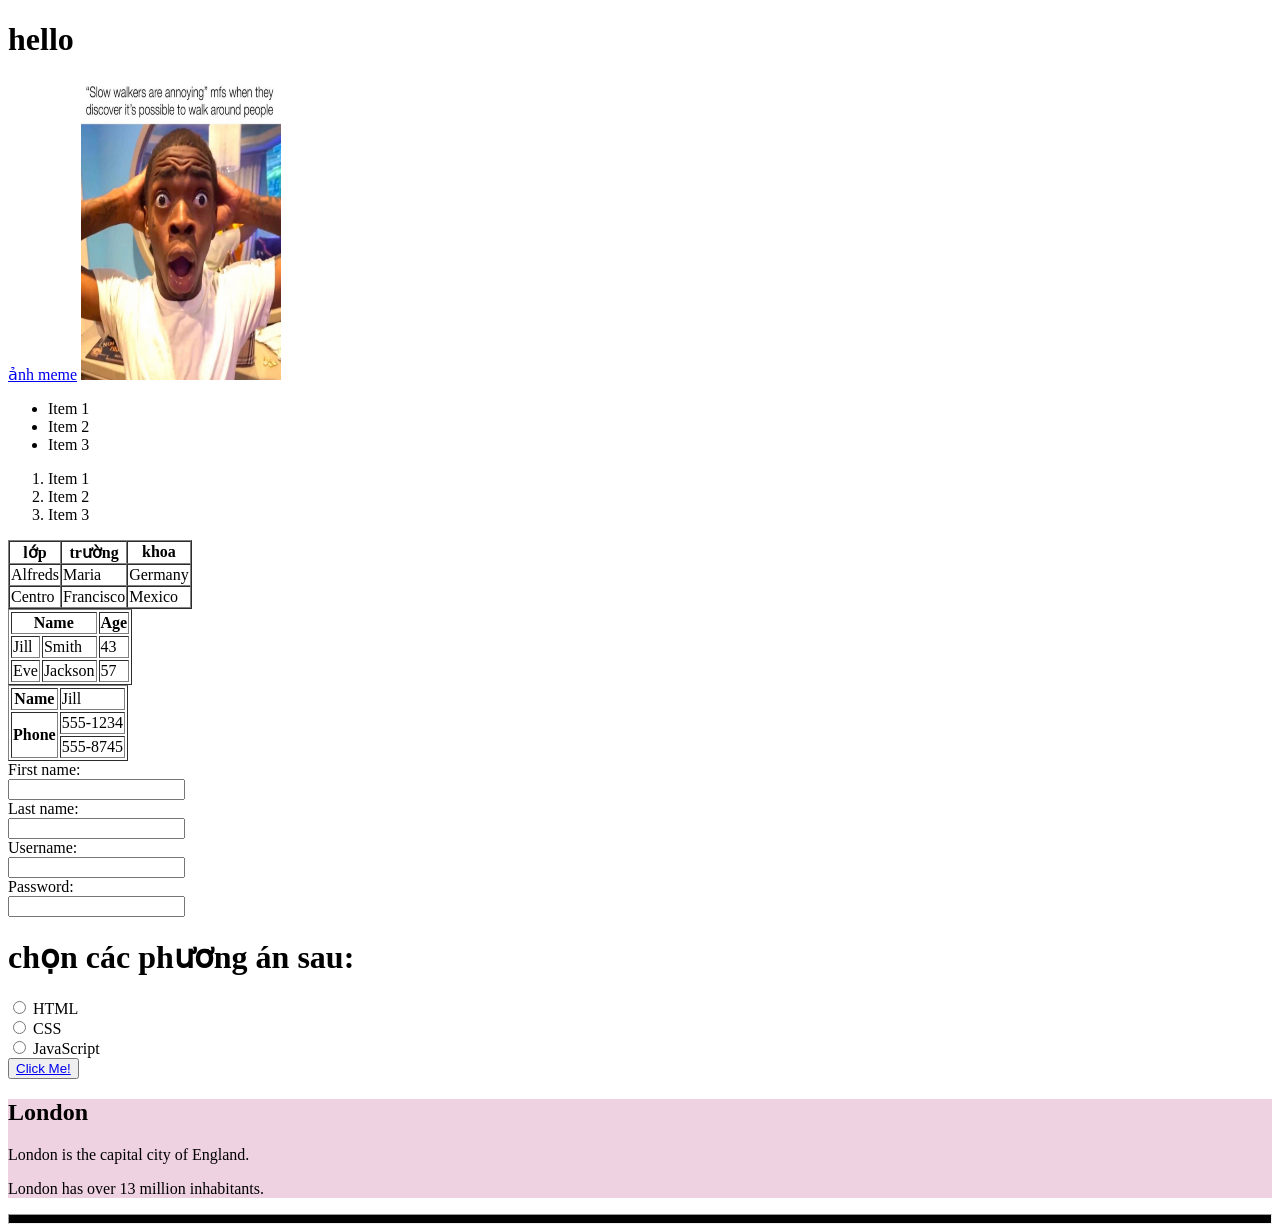
==== index.html @ ec56b26b "Add baitapbuoi2.html" ====
<!DOCTYPE html>
<html lang="en">
<head>
    <meta charset="UTF-8"> 
    <meta name="viewport" content="width=device-width, initial-scale=1.0">
    <title>buổi 2</title>
</head>
<body>
   <h1> hello </h1>
   
   <a href="https://th.bing.com/th/id/R.e246c617d7dd01ef287673edaaf67175?rik=CH4ikBURjWSPjQ&riu=http%3a%2f%2fimages3.memedroid.com%2fimages%2fUPLOADED880%2f6413dfac6a8c7.jpeg&ehk=TU5VbItav2xhgpBIYMyPhXkE5i9wfO3IJOYYCoslZnE%3d&risl=&pid=ImgRaw&r=0">ảnh meme</a>
   <img src="R.jpg" alt="Image" width="200" height="300" />
   <ul>
      <li>Item 1</li>
      <li>Item 2</li>
      <li>Item 3</li>
   </ul>
   <ol>
      <li>Item 1</li>
      <li>Item 2</li>
      <li>Item 3</li>
   </ol>
   <table border="1" cellspacing="0">
    <tr>
        <th>lớp</th>
        <th>trường</th>
        <th>khoa</th>
    </tr>
    <tr>
         <td>Alfreds</td>
         <td>Maria</td>
         <td>Germany</td>
    </tr>
    <tr>
        <td>Centro</td>
        <td>Francisco</td>
        <td>Mexico</td>
     </tr>
   </table>
   <table border="1">
  <tr>
    <th colspan="2">Name</th>
    <th>Age</th>
  </tr>
  <tr>
    <td>Jill</td>
    <td>Smith</td>
    <td>43</td>
  </tr>
  <tr>
    <td>Eve</td>
    <td>Jackson</td>
    <td>57</td>
  </tr>
</table>
   <table border="1">
  <tr>
    <th>Name</th>
    <td>Jill</td>
  </tr>
  <tr>
    <th rowspan="2">Phone</th>
    <td>555-1234</td>
  </tr>
  <tr>
    <td>555-8745</td>
  </tr>
</table>
<form>
  <label for="name">First name:</label><br />
  <input type="text" id="name" name="name" /><br />
  <label for="lname">Last name:</label><br />
  <input type="text" id="lname" name="lname" />
</form>
<form>
    <label for="username">Username:</label><br />
    <input type="text" id="username" name="username" /><br/>
    <label for="pwd">Password:</label><br />
    <input type="password" id="pwd" name="pwd" />
</form>
<h1>chọn các phương án sau: </h1>
<form>
  <input type="radio" id="html" name="fav_language" value="HTML" />
  <label for="html">HTML</label><br />
  <input type="radio" id="css" name="fav1_language" value="CSS" />
  <label for="css">CSS</label><br />
  <input
    type="radio"
    id="javascript"
    name="fav2_language"
    value="JavaScript"
  />
  <label for="javascript">JavaScript</label>
</form>
<button type="button">
    <a href="https://github.com/ChickenTTO/HIT_Web_Public_2025/blob/main/Buoi2/README.md">Click Me!</a>

</button>
<div style="background-color: #efd2e1">
  <h2>London</h2>
  <p>London is the capital city of England.</p>
  <p>London has over 13 million inhabitants.</p>
</div>
<hr style="background-color:black", size="10">

</body>
</html>
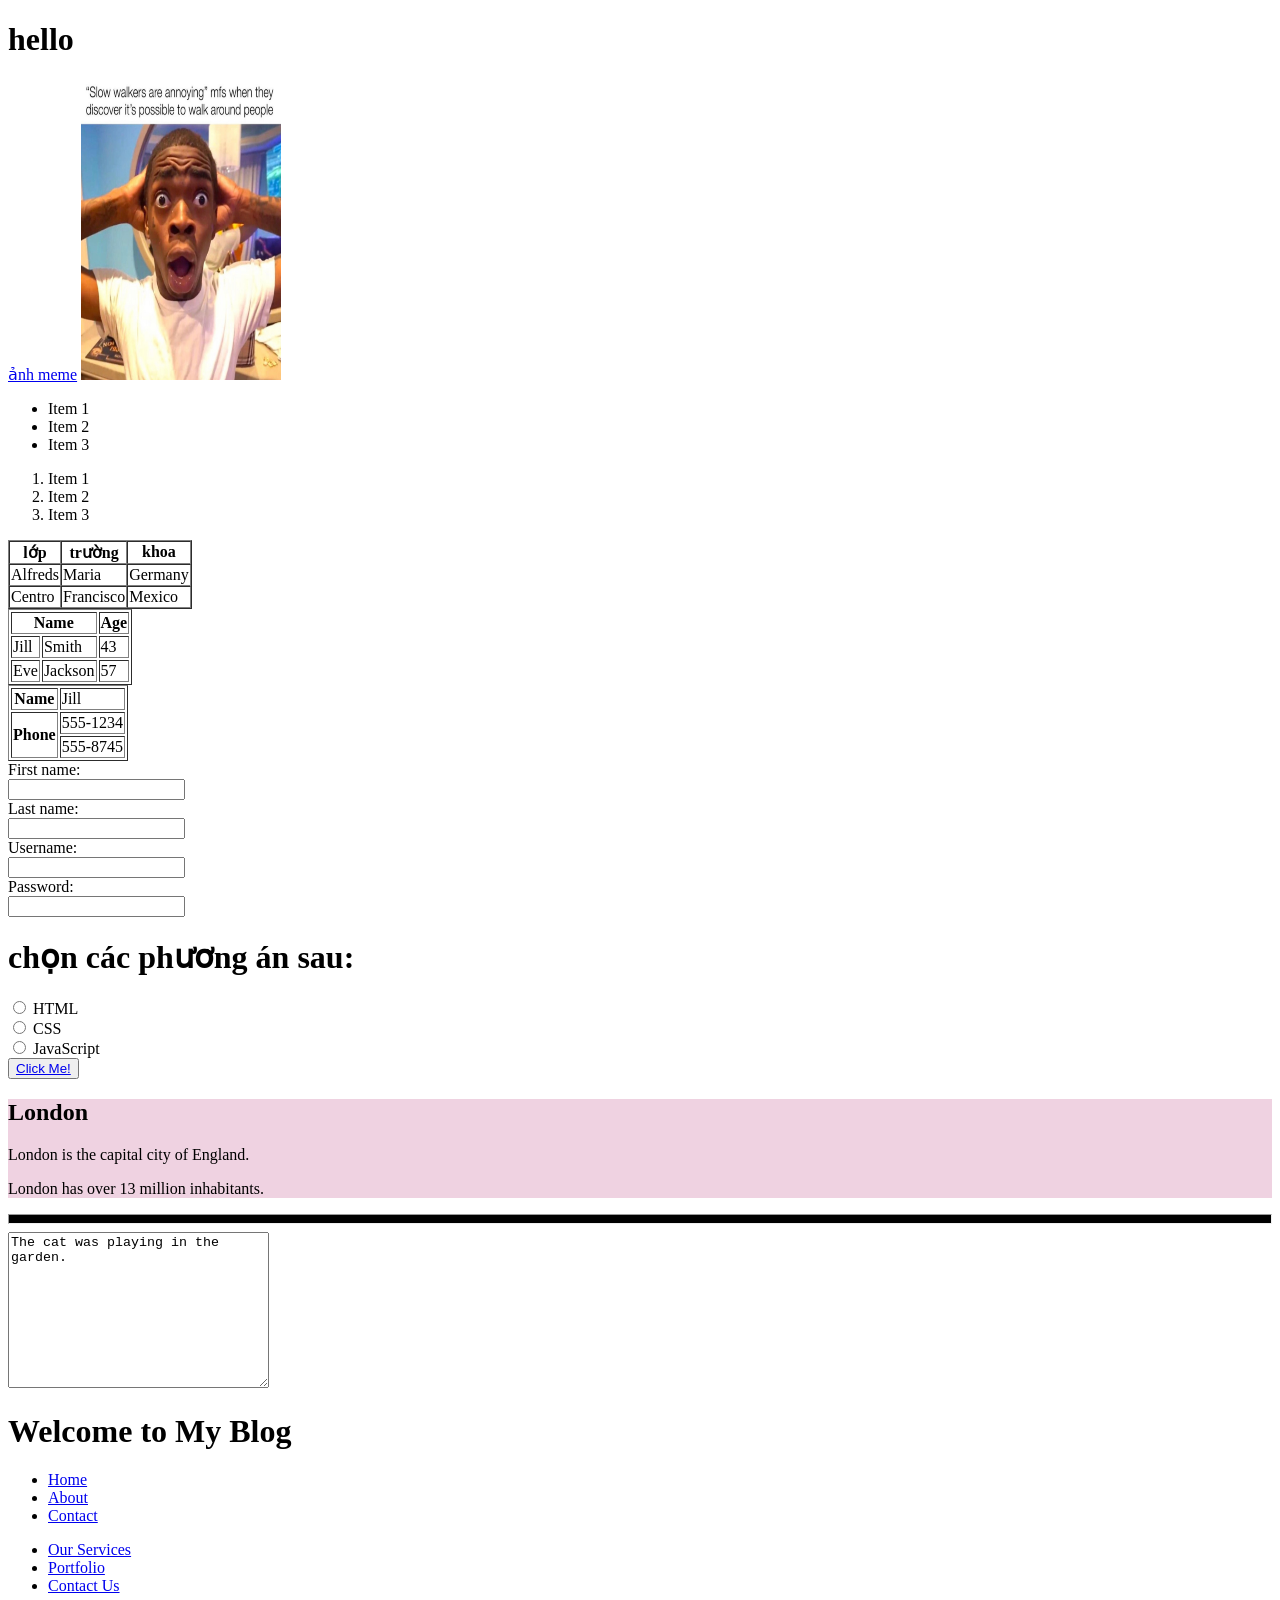
==== commit 5a37dcf5: "bai tap ve nha" ====
--- a/index.html
+++ b/index.html
@@ -103,5 +103,26 @@
 </div>
 <hr style="background-color:black", size="10">
 
+<textarea name="message" rows="10" cols="30">
+The cat was playing in the garden.
+</textarea>
+
+<header>
+  <h1>Welcome to My Blog</h1>
+  <nav>
+    <ul>
+      <li><a href="#home">Home</a></li>
+      <li><a href="#about">About</a></li>
+      <li><a href="#contact">Contact</a></li>
+    </ul>
+  </nav>
+</header>
+<nav>
+  <ul>
+    <li><a href="#services">Our Services</a></li>
+    <li><a href="#portfolio">Portfolio</a></li>
+    <li><a href="#contact">Contact Us</a></li>
+  </ul>
+</nav>
 </body>
 </html>
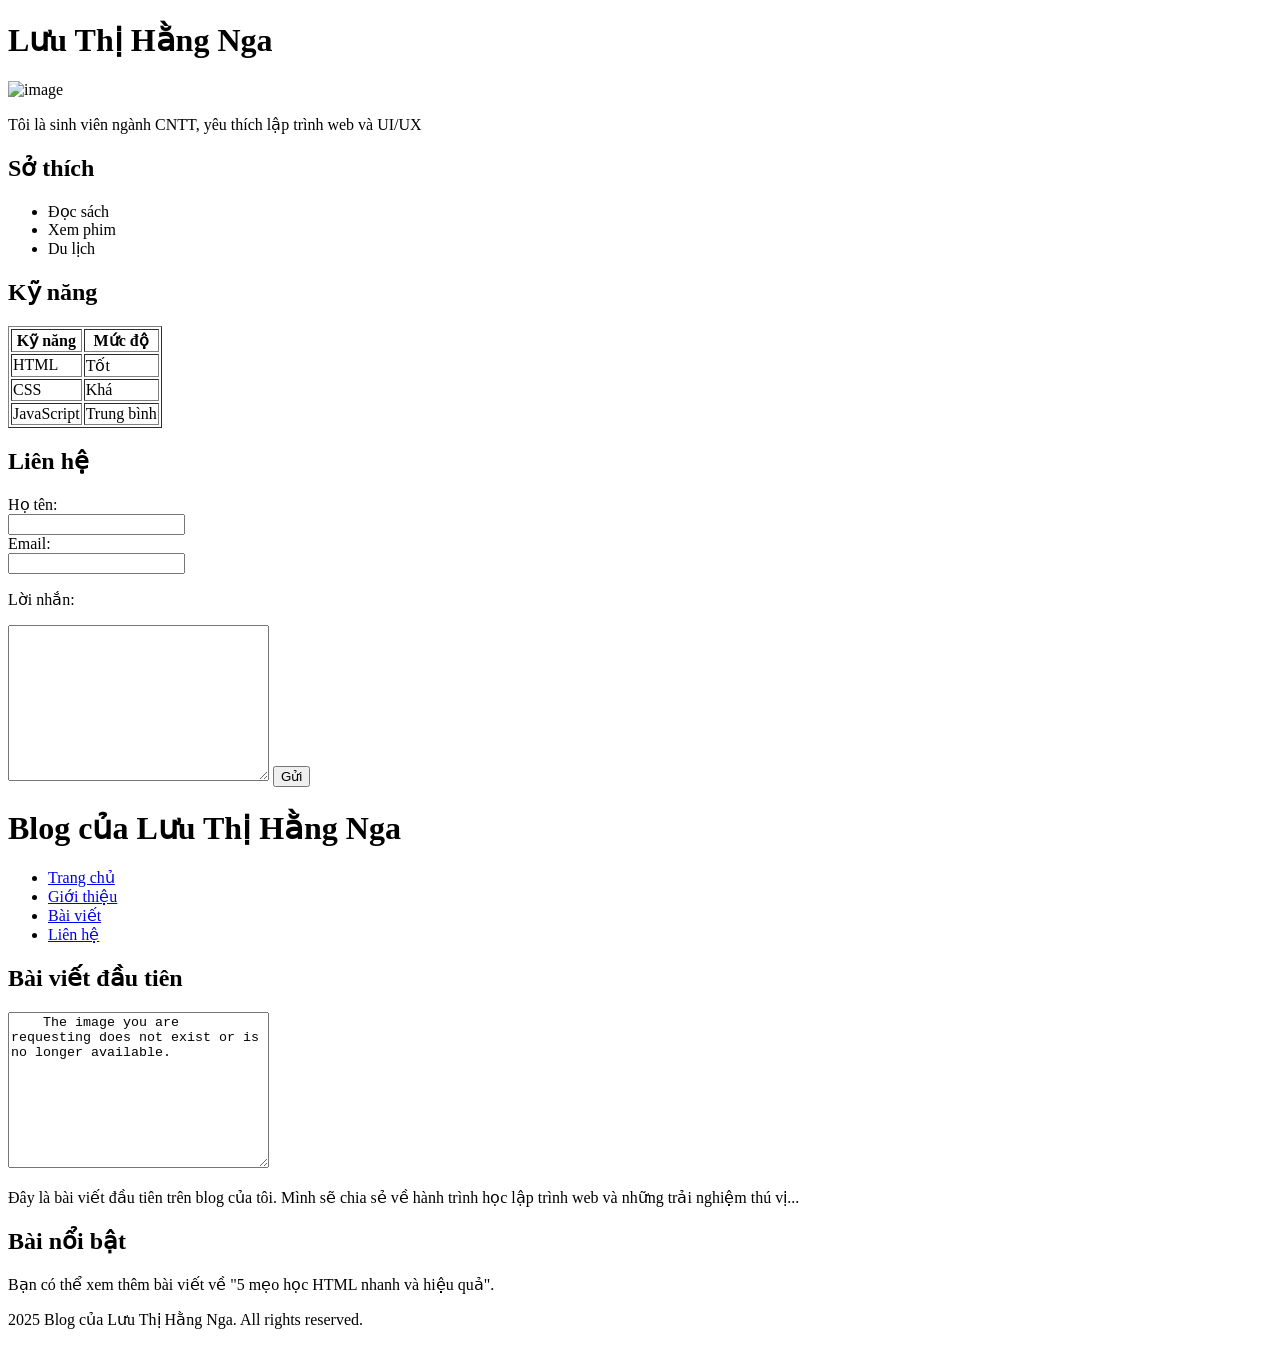
==== commit 67de6aea: "btvn b3" ====
--- a/index.html
+++ b/index.html
@@ -1,128 +1,70 @@
 <!DOCTYPE html>
 <html lang="en">
 <head>
-    <meta charset="UTF-8"> 
+    <meta charset="UTF-8">
     <meta name="viewport" content="width=device-width, initial-scale=1.0">
-    <title>buổi 2</title>
+    <title>bài tập buổi 2</title>
 </head>
 <body>
-   <h1> hello </h1>
-   
-   <a href="https://th.bing.com/th/id/R.e246c617d7dd01ef287673edaaf67175?rik=CH4ikBURjWSPjQ&riu=http%3a%2f%2fimages3.memedroid.com%2fimages%2fUPLOADED880%2f6413dfac6a8c7.jpeg&ehk=TU5VbItav2xhgpBIYMyPhXkE5i9wfO3IJOYYCoslZnE%3d&risl=&pid=ImgRaw&r=0">ảnh meme</a>
-   <img src="R.jpg" alt="Image" width="200" height="300" />
-   <ul>
-      <li>Item 1</li>
-      <li>Item 2</li>
-      <li>Item 3</li>
-   </ul>
-   <ol>
-      <li>Item 1</li>
-      <li>Item 2</li>
-      <li>Item 3</li>
-   </ol>
-   <table border="1" cellspacing="0">
-    <tr>
-        <th>lớp</th>
-        <th>trường</th>
-        <th>khoa</th>
-    </tr>
-    <tr>
-         <td>Alfreds</td>
-         <td>Maria</td>
-         <td>Germany</td>
-    </tr>
-    <tr>
-        <td>Centro</td>
-        <td>Francisco</td>
-        <td>Mexico</td>
-     </tr>
-   </table>
-   <table border="1">
-  <tr>
-    <th colspan="2">Name</th>
-    <th>Age</th>
-  </tr>
-  <tr>
-    <td>Jill</td>
-    <td>Smith</td>
-    <td>43</td>
-  </tr>
-  <tr>
-    <td>Eve</td>
-    <td>Jackson</td>
-    <td>57</td>
-  </tr>
-</table>
-   <table border="1">
-  <tr>
-    <th>Name</th>
-    <td>Jill</td>
-  </tr>
-  <tr>
-    <th rowspan="2">Phone</th>
-    <td>555-1234</td>
-  </tr>
-  <tr>
-    <td>555-8745</td>
-  </tr>
-</table>
-<form>
-  <label for="name">First name:</label><br />
-  <input type="text" id="name" name="name" /><br />
-  <label for="lname">Last name:</label><br />
-  <input type="text" id="lname" name="lname" />
-</form>
-<form>
-    <label for="username">Username:</label><br />
-    <input type="text" id="username" name="username" /><br/>
-    <label for="pwd">Password:</label><br />
-    <input type="password" id="pwd" name="pwd" />
-</form>
-<h1>chọn các phương án sau: </h1>
-<form>
-  <input type="radio" id="html" name="fav_language" value="HTML" />
-  <label for="html">HTML</label><br />
-  <input type="radio" id="css" name="fav1_language" value="CSS" />
-  <label for="css">CSS</label><br />
-  <input
-    type="radio"
-    id="javascript"
-    name="fav2_language"
-    value="JavaScript"
-  />
-  <label for="javascript">JavaScript</label>
-</form>
-<button type="button">
-    <a href="https://github.com/ChickenTTO/HIT_Web_Public_2025/blob/main/Buoi2/README.md">Click Me!</a>
+    <h1>Lưu Thị Hằng Nga</h1>
 
-</button>
-<div style="background-color: #efd2e1">
-  <h2>London</h2>
-  <p>London is the capital city of England.</p>
-  <p>London has over 13 million inhabitants.</p>
-</div>
-<hr style="background-color:black", size="10">
+    <img src="bong.jpg" alt="image" width="100" height="200" />
+    <p>Tôi là sinh viên ngành CNTT, yêu thích lập trình web và UI/UX </p>
+     <h2>Sở thích</h2>
+     <ul>
+        <li> Đọc sách</li>
+        <li>Xem phim</li>
+        <li>Du lịch</li>
+     </ul>
+     <h2> Kỹ năng</h2>
+     <table border="1">
+        <tr>
+            <th> Kỹ năng</th>
+            <th> Mức độ</th>
+        </tr>
+        <tr>
+            <td>HTML</td>
+            <td>Tốt</td>
+        </tr>
+        <tr>
+            <td>CSS</td>
+            <td>Khá</td>
+        </tr>
+        <tr>
+            <td>JavaScript</td>
+            <td>Trung bình</td>
+        </tr>
+     </table>
+     <h2>Liên hệ</h2>
+     <form>
+        <label for="name" >Họ tên:</label><br/>
+        <input type="text" id="name" name="name" /><br/>
+        <label for="email">Email:</label><br/>
+        <input type="text" id="email" name="email" /><br/>
+     </form>
+     <p>Lời nhắn:</p>
+     <textarea name="message" rows="10" cols="30"></textarea>
 
-<textarea name="message" rows="10" cols="30">
-The cat was playing in the garden.
-</textarea>
+     <button type="button">Gửi </button><br />
 
 <header>
-  <h1>Welcome to My Blog</h1>
-  <nav>
-    <ul>
-      <li><a href="#home">Home</a></li>
-      <li><a href="#about">About</a></li>
-      <li><a href="#contact">Contact</a></li>
-    </ul>
-  </nav>
+    <h1>Blog của Lưu Thị Hằng Nga</h1>
+    <nav>
+        <ul>
+            <li><a href="#Trang chủ">Trang chủ</a></li>
+            <li><a href="#Giới thiệu">Giới thiệu</a></li>
+            <li><a href="#Bài viết">Bài viết</a></li>
+            <li><a href="#Liên hệ">Liên hệ</a></li>
+        </ul>
+    </nav>
 </header>
-<nav>
-  <ul>
-    <li><a href="#services">Our Services</a></li>
-    <li><a href="#portfolio">Portfolio</a></li>
-    <li><a href="#contact">Contact Us</a></li>
-  </ul>
-</nav>
+ <h2>Bài viết đầu tiên</h2>
+ <textarea name="message" rows="10" cols="30" style="blackground-color: lightblue ">
+    The image you are requesting does not exist or is no longer available.
+ </textarea>
+<P> Đây là bài viết đầu tiên trên blog của tôi. Mình sẽ chia sẻ về hành trình học lập trình web và những trải nghiệm thú vị...</P>
+<h2>Bài nổi bật</h2>
+<p> Bạn có thể xem thêm bài viết về "5 mẹo học HTML nhanh và hiệu quả".</p>
+<p> 2025 Blog của Lưu Thị Hằng Nga. All rights reserved.</p>
 </body>
 </html>
